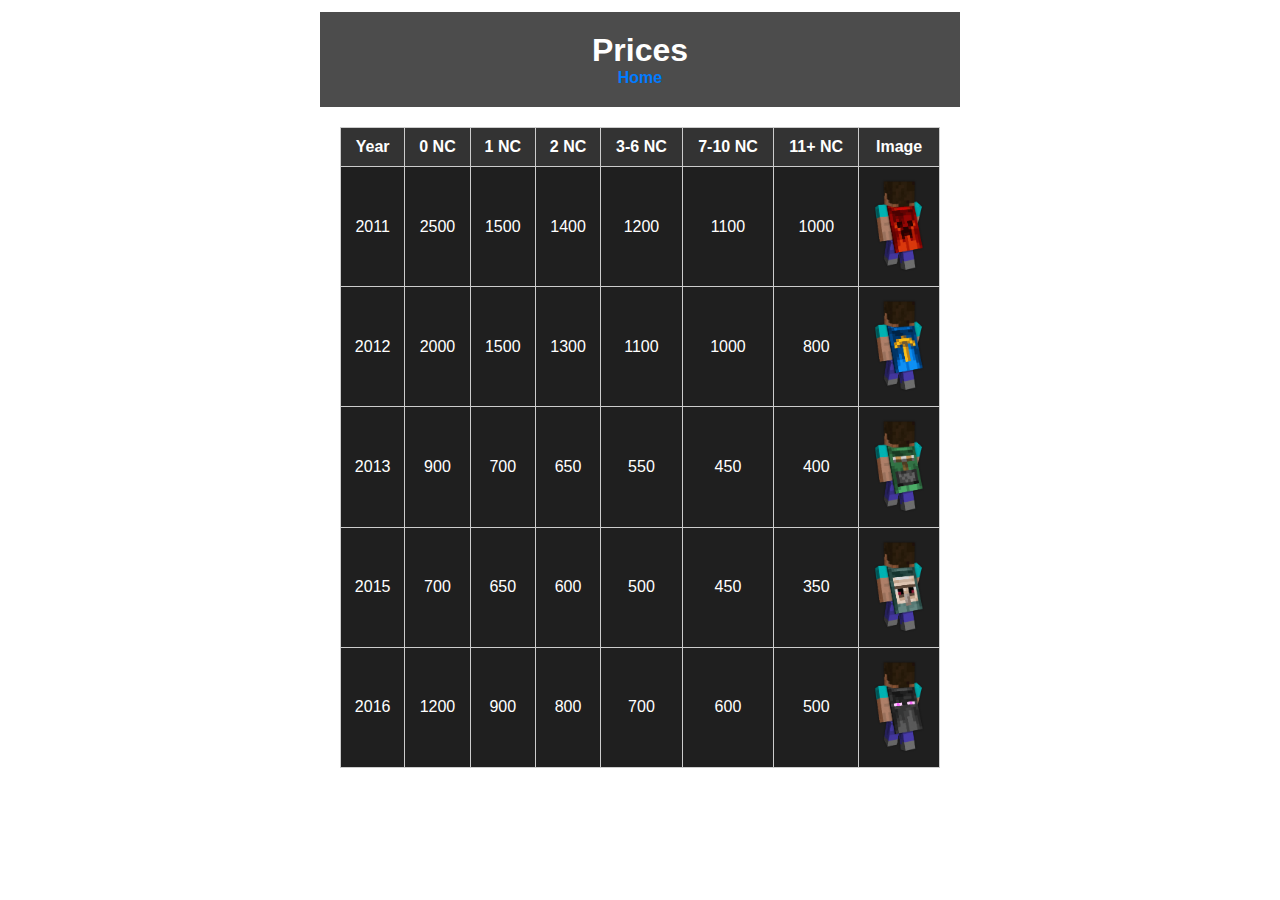
==== prices.html @ 38b550b9 "Add files via upload" ====
<!DOCTYPE html>
<html lang="en">
<head>
    <meta charset="UTF-8">
    <meta name="viewport" content="width=device-width, initial-scale=1.0">
    <title>Prices - OgoHunt</title>
    <link rel="stylesheet" href="styles.css">
</head>
<body>
    <header>
        <h1>Prices</h1>
        <nav>
            <a href="index.html">Home</a>
          
        </nav>
    </header>
    <main>
        <table id="price-table">
            <tr>
                <th>Year</th>
                <th>0 NC</th>
                <th>1 NC</th>
                <th>2 NC</th>
                <th>3-6 NC</th>
                <th>7-10 NC</th>
                <th>11+ NC</th>
                <th>Image</th>
            </tr>
            <tr>
                <td>2011</td>
                <td>2500</td>
                <td>1500</td>
                <td>1400</td>
                <td>1200</td>
                <td>1100</td>
                <td>1000</td>
                <td><img src="2011.png" alt="2011 Cape"></td>
            </tr>
            <tr>
                <td>2012</td>
                <td>2000</td>
                <td>1500</td>
                <td>1300</td>
                <td>1100</td>
                <td>1000</td>
                <td>800</td>
                <td><img src="2012.png" alt="2012 Cape"></td>
            </tr>
            <tr>
                <td>2013</td>
                <td>900</td>
                <td>700</td>
                <td>650</td>
                <td>550</td>
                <td>450</td>
                <td>400</td>
                <td><img src="2013.png" alt="2013 Cape"></td>
            </tr>
            <tr>
                <td>2015</td>
                <td>700</td>
                <td>650</td>
                <td>600</td>
                <td>500</td>
                <td>450</td>
                <td>350</td>
                <td><img src="2015.png" alt="2015 Cape"></td>
            </tr>
            <tr>
                <td>2016</td>
                <td>1200</td>
                <td>900</td>
                <td>800</td>
                <td>700</td>
                <td>600</td>
                <td>500</td>
                <td><img src="2016.png" alt="2016 Cape"></td>
                
            </tr>
        </table>
        
    </main>
</body>
</html>
---- styles.css ----
body {
    font-family: Arial, sans-serif;
    background: url('background.png') no-repeat center center fixed;
    background-size: cover;
    color: #ffffff;
    margin: 0;
    padding: 0;
    display: flex;
    flex-direction: column;
    align-items: center;
    justify-content: center;
    min-height: 100vh;
    text-align: center;
    overflow: hidden;
}

.background-overlay {
    position: fixed;
    top: 0;
    left: 0;
    width: 100%;
    height: 100%;
    background: rgba(0, 0, 0, 0.7); /* Dimming effect */
    z-index: -1;
}

header {
    background-color: rgba(31, 31, 31, 0.8);
    width: 100%;
    max-width: 600px;
    padding: 20px;
    text-align: center;
    display: inline-block;
}

header h1 {
    margin: 0;
}

header h3 {
    margin: 10px 0 0 0;
}

nav a {
    margin: 0 15px;
    text-decoration: none;
    color: #007bff;
    font-weight: bold;
    transition: transform 0.2s, border 0.2s;
}

nav a:hover {
    transform: scale(1.1);
    border: 2px solid #007bff;
}

main {
    padding: 20px;
    text-align: center;
    width: 100%;
    max-width: 600px;
    margin-bottom: 100px; /* Platz zum Scrollen */
}

.form-row {
    display: flex;
    justify-content: space-between;
    margin-bottom: 10px;
}

input, select, button {
    padding: 10px;
    margin: 5px;
    font-size: 16px;
    border: 1px solid #ccc;
    border-radius: 5px;
    width: calc(50% - 22px);
}

button {
    background-color: #007bff;
    color: white;
    cursor: pointer;
    transition: transform 0.2s, border 0.2s;
}

button:hover {
    transform: scale(1.1);
    border: 2px solid #007bff;
}

.copy-button {
    background-color: #007bff;
    color: white;
    cursor: pointer;
    border: none;
    padding: 5px;
    border-radius: 5px;
    margin-left: 10px;
    transition: transform 0.2s, border 0.2s;
}

.copy-button:hover {
    transform: scale(1.1);
    border: 2px solid #007bff;
}

.copy-button:after {
    content: '📋';
}

copy-button.copied:after {
    content: '✔️';
}

table {
    width: 100%;
    max-width: 600px; /* Maximale Breite der Tabelle */
    margin: 0 auto;
    border-collapse: collapse;
}

th, td {
    padding: 10px;
    border: 1px solid #ccc;
}

th {
    background-color: #333;
}

td {
    background-color: #1f1f1f;
}

img {
    width: 50px;
    height: auto;
}

.abc {
    padding-bottom: 20px;
}
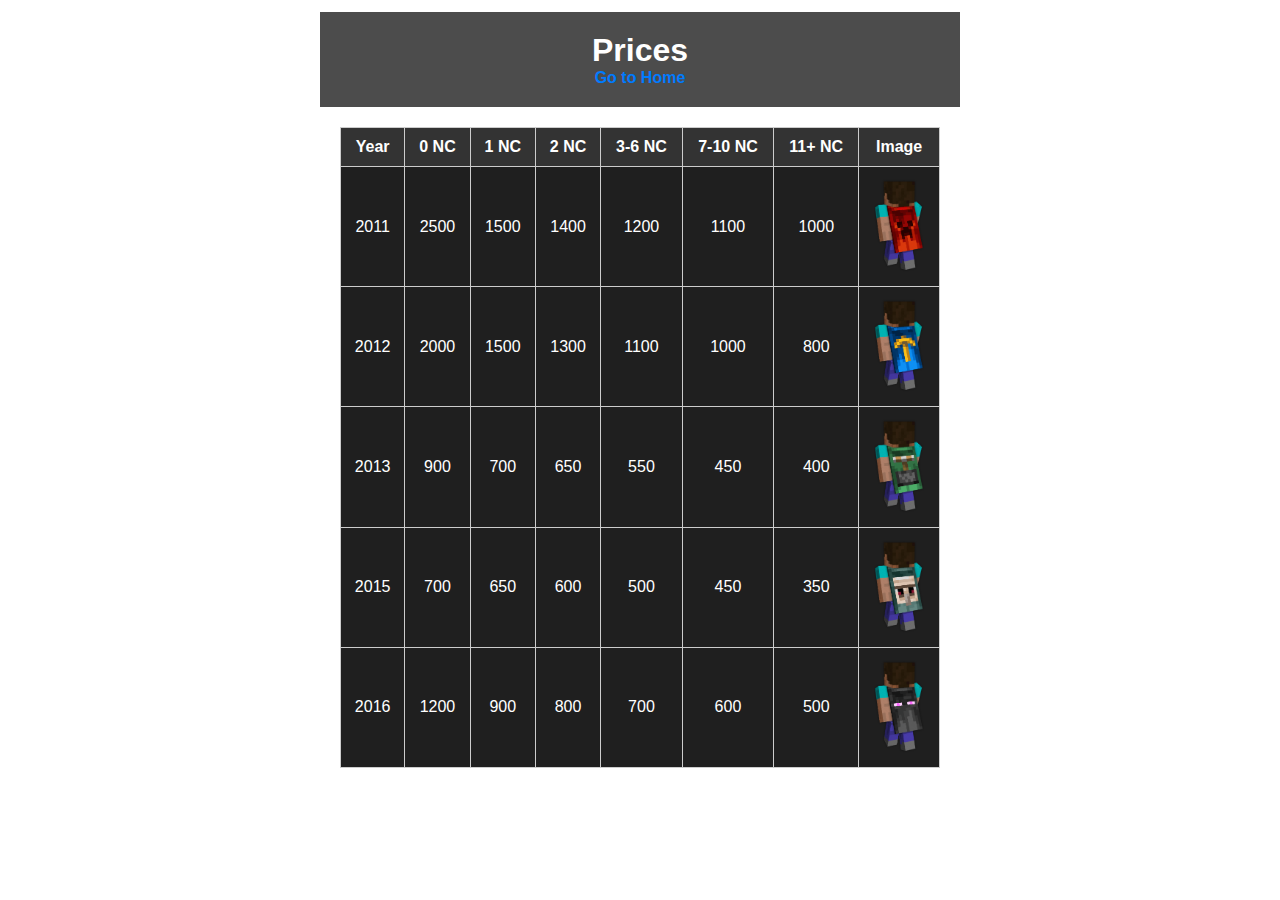
==== commit 777b5ac3: "Update prices.html" ====
--- a/prices.html
+++ b/prices.html
@@ -10,7 +10,7 @@
     <header>
         <h1>Prices</h1>
         <nav>
-            <a href="index.html">Home</a>
+            <a href="index.html">Go to Home</a>
           
         </nav>
     </header>
@@ -81,4 +81,4 @@
         
     </main>
 </body>
-</html>+</html>
--- a/styles.css
+++ b/styles.css
@@ -1,6 +1,6 @@
 body {
     font-family: Arial, sans-serif;
-    background: url('background.png') no-repeat center center fixed;
+    background: src="2011.png" no-repeat center center fixed;
     background-size: cover;
     color: #ffffff;
     margin: 0;
@@ -140,4 +140,4 @@
 
 .abc {
     padding-bottom: 20px;
-}+}
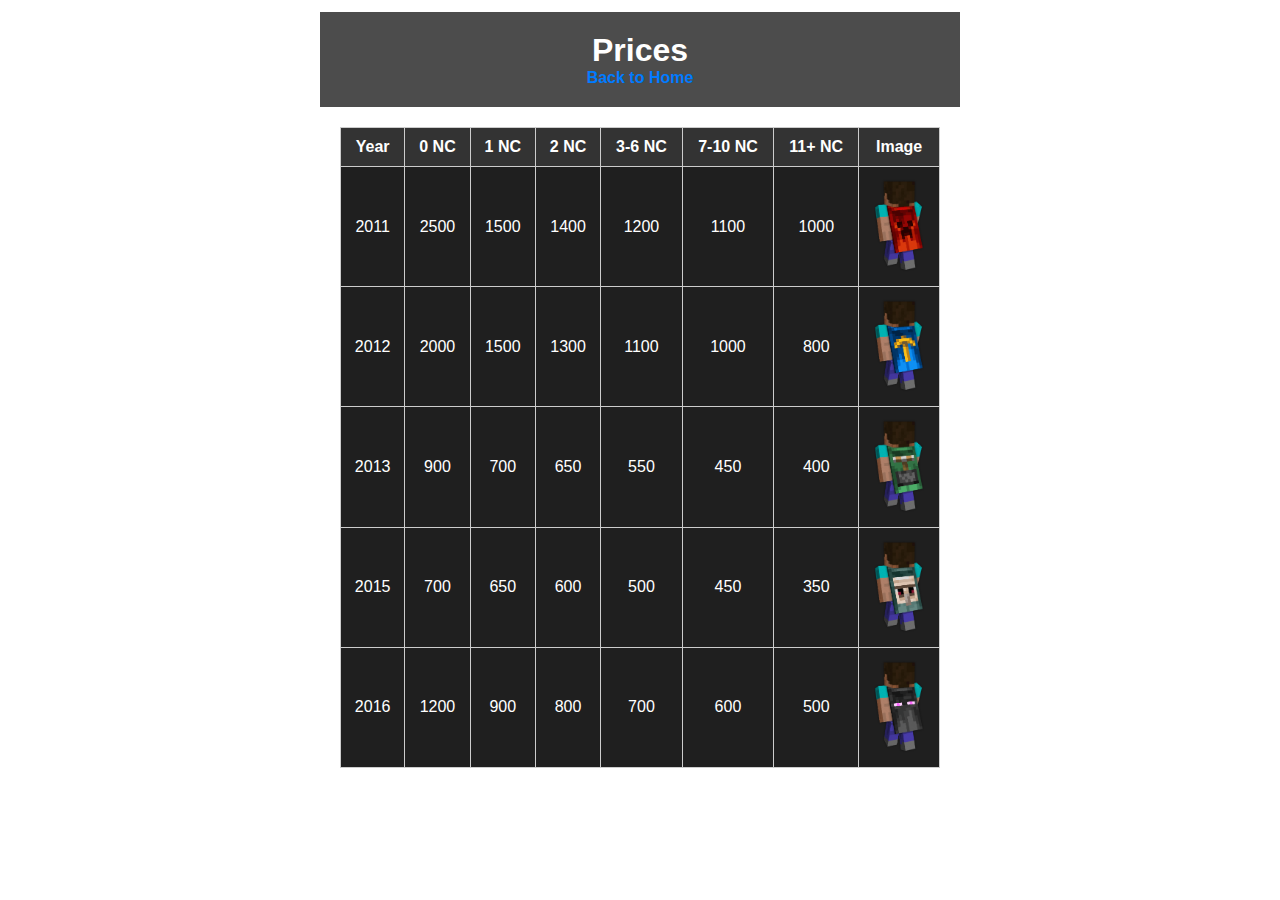
==== commit 19b37733: "Update prices.html" ====
--- a/prices.html
+++ b/prices.html
@@ -10,7 +10,7 @@
     <header>
         <h1>Prices</h1>
         <nav>
-            <a href="index.html">Go to Home</a>
+            <a href="index.html">Back to Home</a>
           
         </nav>
     </header>
--- a/styles.css
+++ b/styles.css
@@ -1,6 +1,6 @@
 body {
     font-family: Arial, sans-serif;
-    background: src="2011.png" no-repeat center center fixed;
+    background: url("background.png") no-repeat center center fixed;
     background-size: cover;
     color: #ffffff;
     margin: 0;
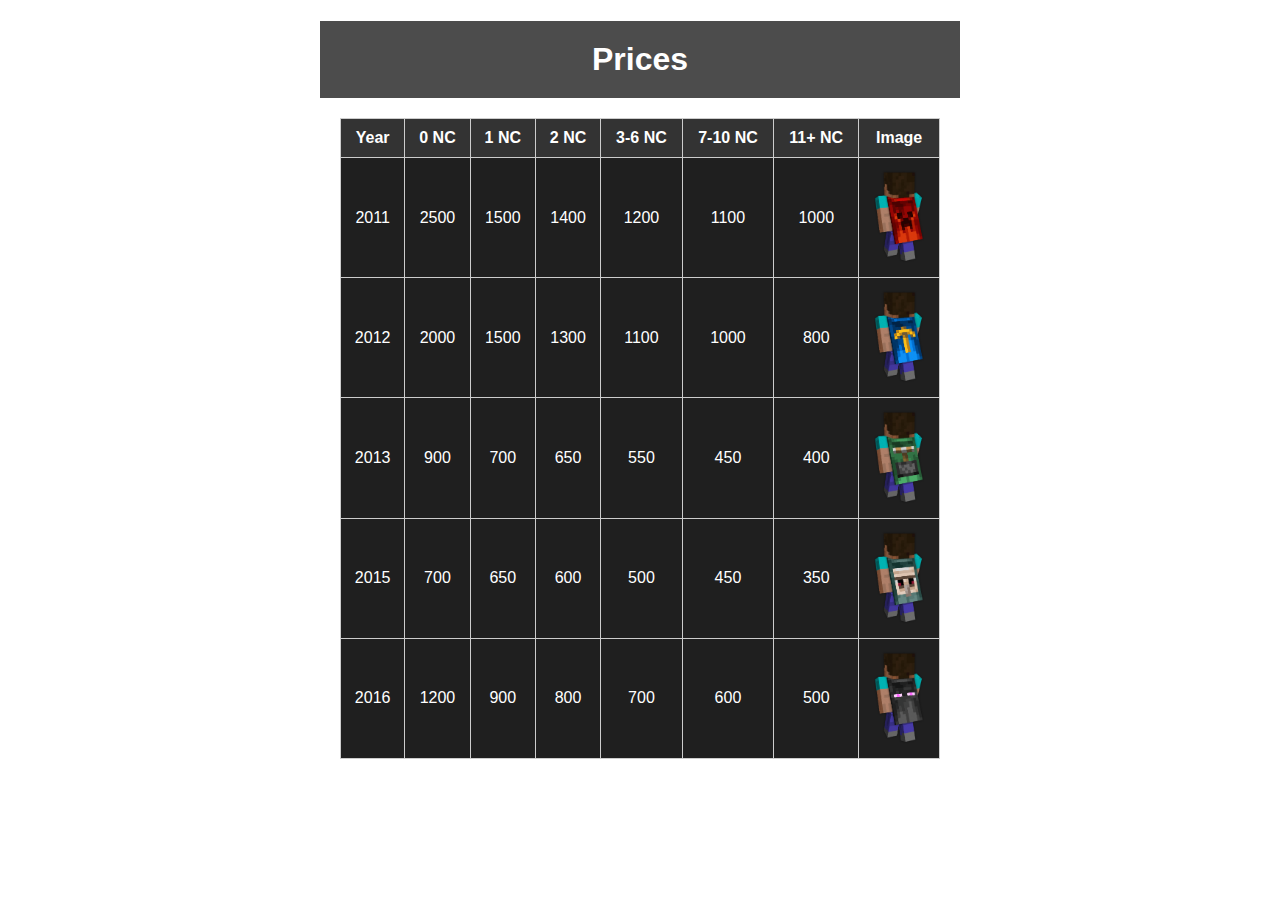
==== commit 0defc28f: "Update prices.html" ====
--- a/prices.html
+++ b/prices.html
@@ -10,7 +10,7 @@
     <header>
         <h1>Prices</h1>
         <nav>
-            <a href="index.html">Back to Home</a>
+        
           
         </nav>
     </header>
